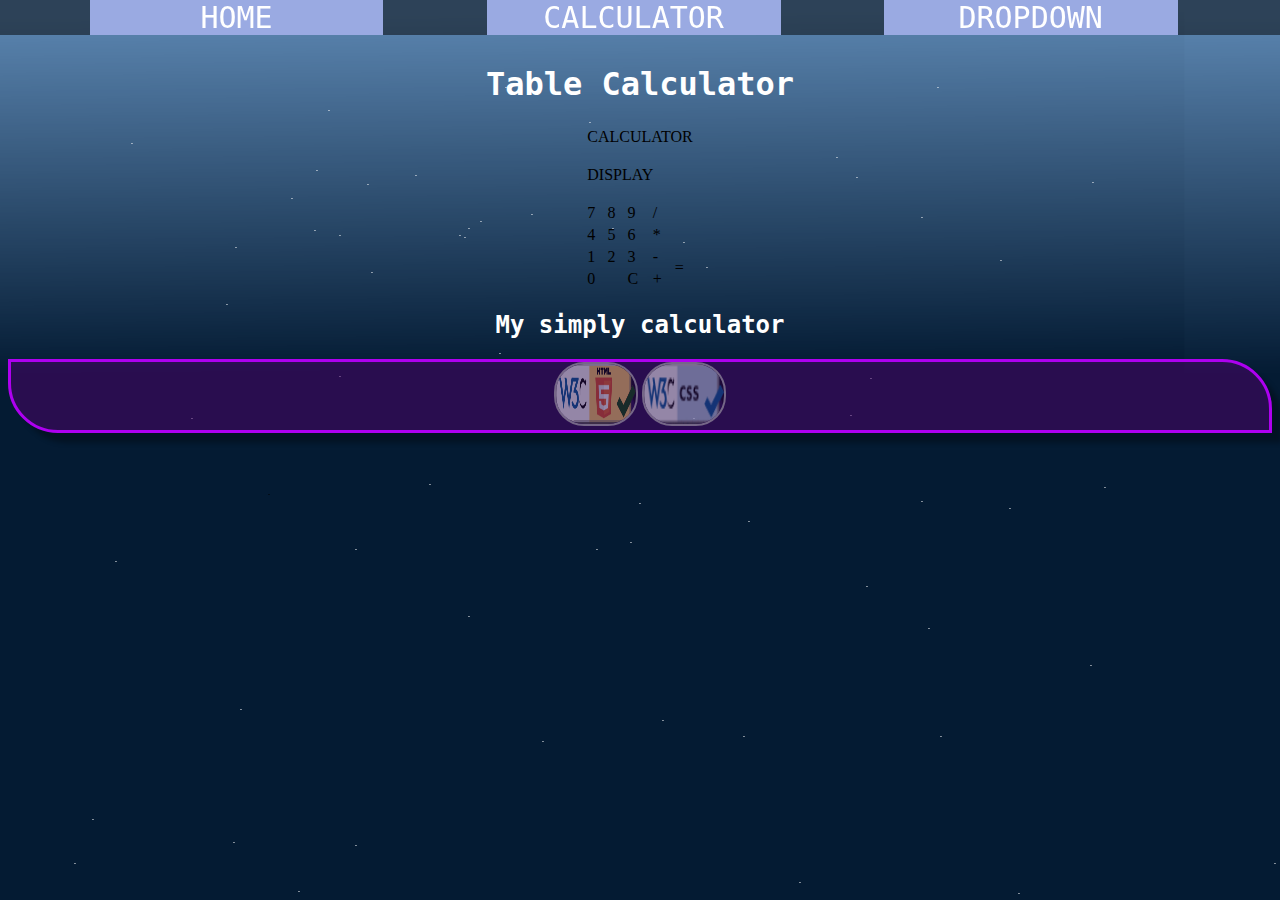
==== server/pages/calc.html @ bdeb353d "feaf: calculator html page fix: align in files" ====
<!DOCTYPE html>
<html lang="en">
<head>
    <meta charset="UTF-8">
    <title>Calculator-Go</title>
    <link rel="stylesheet" type="text/css" href="files/css/styles.css">
    <script src="files/js/script.js"></script>
</head>
<body>

<ul id="menu">
    <li><a href="index.html">HOME</a></li>
    <li><a href="calc.html">CALCULATOR</a></li>
    <li class="dd-menu">
        <a href="#" class="dd">DROPDOWN</a>
        <div class="dd-content">
            <a href="#" onclick="ShowMessage('Hello world')">Say Hello World</a>
            <a href="#" onclick="ShowTime()">Current Time</a>
            <a href="#" onclick="SetWord()">Set Name</a>
        </div>
    </li>
</ul>
<br><br>
<h1 align=center>Table Calculator</h1>
<table align=center>
    <tr>
        <td colspan=5>CALCULATOR</td>
    </tr>
    <tr>
        <td colspan=5><p>DISPLAY</p></td>
    </tr>
    <tr>
        <td>7</td>
        <td>8</td>
        <td>9</td>
        <td colspan=2>/</td>
    </tr>
    <tr>
        <td>4</td>
        <td>5</td>
        <td>6</td>
        <td colspan=2>*</td>
    </tr>
    <tr>
        <td>1</td>
        <td>2</td>
        <td>3</td>
        <td>-</td>
        <td rowspan=2>=</td>
    </tr>
    <tr>
        <td colspan=2>0</td>
        <td>C</td>
        <td>+</td>
    </tr>
</table>
<h2 align=center>My simply calculator</h2>
<div id="footer">
    <div id="valid">
        <img src="files/img/vhtml5.png" alt="Valid HTML5" id="fHTML">
        <img src="files/img/vcss.gif" alt="Valid CSS" id="fCSS">
    </div>
</div>
</body>
</html>
---- server/pages/files/css/styles.css ----
body {
    background-image: url("../img/2.png"), url("../img/bg3-dots.png");
    background-position: 50% 0;
    background-repeat: repeat, repeat;
}

/*///////////////////////MENU/////////////////////////////*/
#menu, #menu404 {
    margin: 0;
    position: fixed;
    left: 0;
    right: 0;
    top: 0;
    list-style-type: none;
    background-color: rgba(0, 0, 0, 0.5);
    transition: transform 0.3s;
}

#menu:hover, #menu404:hover {
    transform: translate(0, 0);
    transition: transform 0.3s;
}

#menu li {
    text-align: center;
    margin: 0 4%;
    font-family: "Segoe UI Light", monospace;
    font-size: 30px;
    min-width: 23.7%;
    background-color: #9AAAE2;
    display: inline-block;
    box-shadow: inset 0 0 0 rgba(0, 0, 0, 0.3);
    transition: box-shadow 0.3s;
}

#menu404 li {
    margin: 0 36%;
    background-color: #9AAAE2;
    font-family: "Segoe UI Light", monospace;
    font-size: 30px;
    min-width: 23.7%;
    display: inline-block;
    box-shadow: inset 0 0 0 rgba(0, 0, 0, 0.3);
    transition: box-shadow 0.3s;
}

#menu li:hover, #menu404 li:hover {
    background-color: #9D70CA;
    box-shadow: inset 10px 10px 0 rgba(0, 0, 0, 0.3);
    transition: box-shadow 0.3s;
}

#menu li a, .dd, #menu404 li a {
    display: block;
    color: white;
    text-align: center;
    text-decoration: none;
}

#menu li.dd-menu {
    display: inline-block;
}

#menu .dd-content {
    z-index: -9;
    position: absolute;
    background-color: #D395EC;
    min-width: 220px;
    box-shadow: 10px 10px 10px rgba(0, 0, 0, 0.5);
    opacity: 0;
    transition: opacity 0.5s;
}

#menu .dd-menu:hover .dd-content {
    z-index: 10;
    opacity: 1;
    transition: opacity 0.5s;
}

#menu .dd-content a {
    font-size: 20px;
    background-color: #DDBBFF;
    transition: font-size 0.3s;
}

#menu .dd-content a:hover {
    font-size: 25px;
    background-color: #C78EFF;
    transition: font-size 0.3s;
}

/*///////////////////////HEADERS/////////////////////////////*/
h1, h2, h3, h4, h5, h6 {
    text-align: center;
    color: white;
    font-family: "Segoe UI Light", monospace;
}

.sHeader, .sHeader404 {
    color: #FC3DFA;
    font-family: "Segoe UI Light", monospace;
    font-style: italic;
    font-size: 20px;
    text-align: center;
    box-shadow: 10px 10px 5px rgba(0, 0, 0, 0.3);
    margin: 90px 250px 30px 250px;
    background-color: rgba(78, 0, 107, 0.5);
    border-style: solid;
    border-color: #AE00F0;
    border-radius: 0 50px;
    border-width: 2px;
    transition: color 0.5s, border-radius 0.3s ease-in-out, box-shadow 0.5s;
}

.sHeader404 {
    font-size: 35px;
}

.sHeader:hover, #footer:hover, .sHeader404:hover {
    color: white;
    border-radius: 50px 0;
    box-shadow: 60px 10px 5px rgba(0, 0, 0, 0.05), 0 0 30px 10px #AEAAF0;
    border-color: #AEAAF0;
    transition: color 0.5s, border-radius 0.5s, box-shadow 0.1s;
}

div {
    text-align: center;
}

#valid {
    display: inline;
}

/*///////////////////////////////////////LIST/////////////////////////////*/
#lst {
    font-family: "Segoe UI Light", monospace;
    font-size: 20px;
    background-color: blue;
    border-radius: 10px;
    background-color: rgba(0, 0, 0, 0.2);
    padding: 2px 10px 20px 40px;
    margin: 90px;
    border-style: solid;

    border-color: rgba(255, 255, 255, 0.3);
}

#lst .li1 {
    text-align: center;
    margin: 10px;
    background-color: rgba(0, 0, 0, 0.2);
    min-width: 200px;
    border-color: gray;
    border-style: solid;
    border-width: 1px;
    color: gray;
    transition: color 0.5s, border-color 0.5s;
}

#lst .li1:hover {
    color: white;
    padding-left: 40px;
    border-color: blue;
    transform: scale(1.1);
    transition: color 0.5s, border-color 0.5s, transform 0.3s;
}

#lst .li2 {
    text-align: center;
    margin-left: 50px;
    background-color: rgba(0, 0, 0, 0.2);
    min-width: 200px;
    border-color: gray;
    border-style: solid;
    border-width: 1px;
    color: gray;
    transition: color 0.5s, border-color 0.5s;
}

#lst .li2:hover {
    color: white;
    border-color: white;
    transition: color 0.5s, border-color 0.5s;
}

/*///////////////////////////////////////TABLE/////////////////////////////*/

#tb {
    margin: auto;
    border: 1px;
    border-spacing: 10px;
    transition: all 0.3s;
}

#tb:hover {
    background-color: rgba(255, 255, 255, 0.1);
    font-family: "Segoe UI Light", monospace;
    border-style: none;
    border-radius: 0 30px;
    box-shadow: 10px 10px 5px rgba(0, 0, 0, 0.3);
}

#tb td {
    background-color: rgba(0, 0, 0, 0.2);
    font-size: 50px;
    border-style: none;
    border-radius: 5px;
    transition: box-shadow 2s, background-color 4s;
    z-index: 1;
}

#tb td:hover {
    box-shadow: 0 0 30px 10px white;
    background-color: white;
    transition: box-shadow 0.5s, background-color 0.3s;
}

#tb td:active {
    box-shadow: 0 0 30px 10px #AEAAF0;
    background-color: #AEAAF0;
    transition: box-shadow 0s, background-color 0s;
}

#tb .cright {
    border-radius: 5px 20px 5px 5px;
}

#tb .cleft {
    border-radius: 5px 5px 5px 20px;
}

/*///////////////////////IMAGE /////////////////////////////*/
img {
    border-radius: 30px;
    border-style: solid;
    border-width: 2px;
    border-color: silver;
    box-shadow: inset 0 20px 1px rgba(0, 0, 0, 0.6);
    opacity: 0.5;
    width: 800px;
    height: 500px;
}

#ddImg {
    width: 800px;
    height: 450px;
    margin: auto;
    display: block;
    transition: all 0.5s;
}

#ddImg:hover {
    display: none;
    transition: all 0.5s;
}

#fCSS, #fHTML {
    position: relative;
    width: 80px;
    height: 60px;
}

/*/////////////////////// FOOTER /////////////////////////////*/
#footer {
    color: #FC3DFA;
    box-shadow: 10px 10px 5px rgba(0, 0, 0, 0.3);
    background-color: rgba(78, 0, 107, 0.5);
    border-style: solid;
    border-color: #AE00F0;
    border-radius: 0 50px;
    transition: color 0.5s, border-radius 0.3s ease-in-out, box-shadow 0.5s;
}
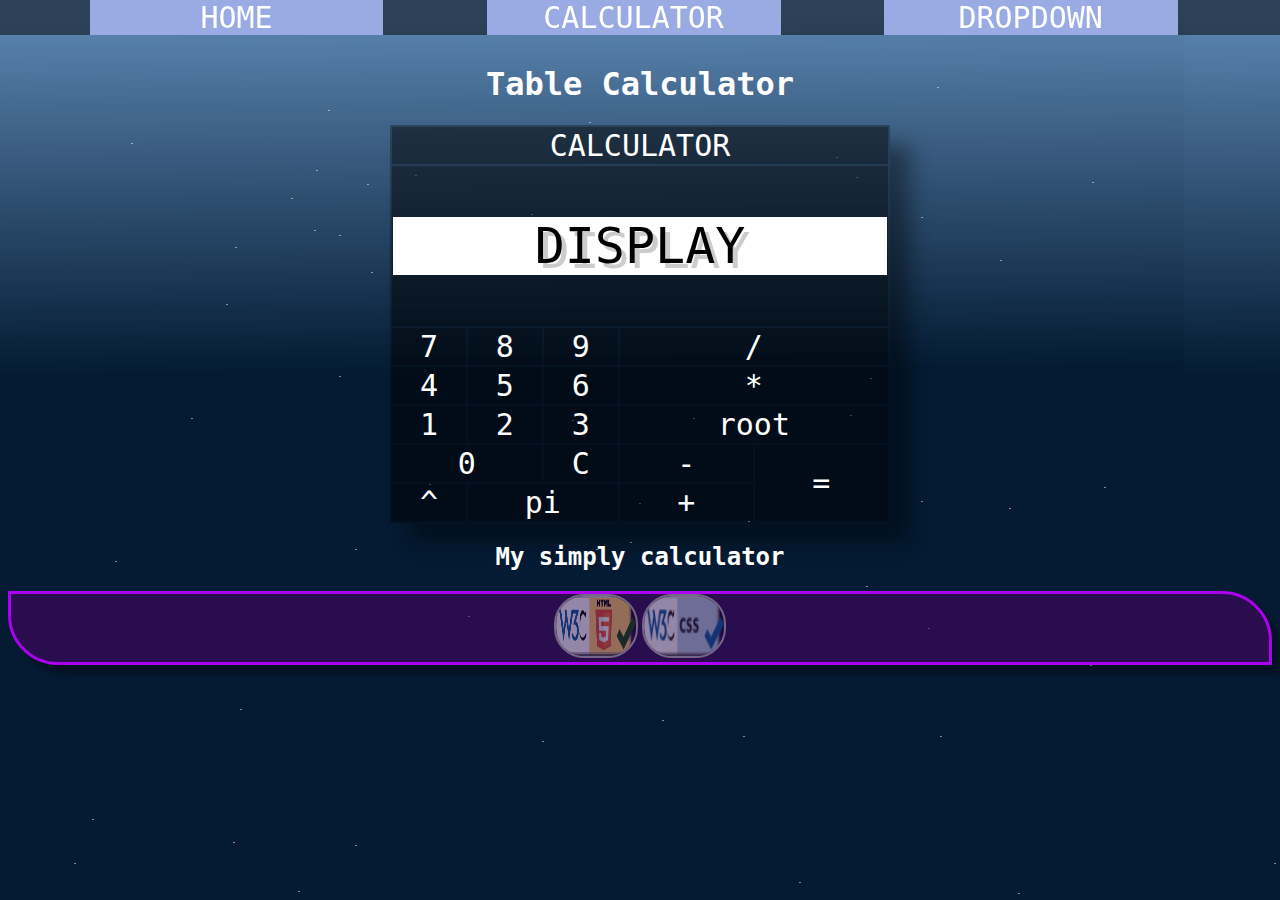
==== commit 7eeff2b7: "feat: calc CSS and JS" ====
--- a/server/pages/calc.html
+++ b/server/pages/calc.html
@@ -4,7 +4,6 @@
     <meta charset="UTF-8">
     <title>Calculator-Go</title>
     <link rel="stylesheet" type="text/css" href="files/css/styles.css">
-    <script src="files/js/script.js"></script>
 </head>
 <body>
 
@@ -22,36 +21,41 @@
 </ul>
 <br><br>
 <h1 align=center>Table Calculator</h1>
-<table align=center>
+<table align=center class="calc">
     <tr>
         <td colspan=5>CALCULATOR</td>
     </tr>
     <tr>
-        <td colspan=5><p>DISPLAY</p></td>
+        <td colspan=5><p id="calc-display">DISPLAY</p></td>
     </tr>
     <tr>
-        <td>7</td>
-        <td>8</td>
-        <td>9</td>
-        <td colspan=2>/</td>
+        <td onclick="SetN(7)">7</td>
+        <td onclick="SetN(8)">8</td>
+        <td onclick="SetN(9)">9</td>
+        <td colspan=2 onclick="SetA(4)">/</td>
     </tr>
     <tr>
-        <td>4</td>
-        <td>5</td>
-        <td>6</td>
-        <td colspan=2>*</td>
+        <td onclick="SetN(4)">4</td>
+        <td onclick="SetN(5)">5</td>
+        <td onclick="SetN(6)">6</td>
+        <td colspan=2 onclick="SetA(3)">*</td>
     </tr>
     <tr>
-        <td>1</td>
-        <td>2</td>
-        <td>3</td>
-        <td>-</td>
-        <td rowspan=2>=</td>
+        <td onclick="SetN(1)">1</td>
+        <td onclick="SetN(2)">2</td>
+        <td onclick="SetN(3)">3</td>
+        <td colspan=2 onclick="SetA(6)">root</td>
     </tr>
     <tr>
-        <td colspan=2>0</td>
-        <td>C</td>
-        <td>+</td>
+        <td colspan=2 onclick="SetN(0)">0</td>
+        <td onclick="Clear()">C</td>
+        <td onclick="SetA(2)">-</td>
+        <td rowspan=2 onclick="Result()">=</td>
+    </tr>
+    <tr>
+        <td onclick="SetA(5)">^</td>
+        <td colspan="2" onclick="SetN(3.141592653589793)">pi</td>
+        <td onclick="SetA(1)">+</td>
     </tr>
 </table>
 <h2 align=center>My simply calculator</h2>
@@ -61,5 +65,7 @@
         <img src="files/img/vcss.gif" alt="Valid CSS" id="fCSS">
     </div>
 </div>
+
+<script src="files/js/script.js"></script>
 </body>
 </html>
--- a/server/pages/files/css/styles.css
+++ b/server/pages/files/css/styles.css
@@ -261,6 +261,39 @@
     height: 60px;
 }
 
+/*/////////////////////// CALCULATOR /////////////////////////////*/
+.calc {
+    font-family: "Segoe UI Light", monospace;
+    color: white;
+    text-align: center;
+    min-width: 500px;
+    background-color: rgba(0, 0, 0, 0.3);
+    box-shadow: 20px 20px 20px rgba(0, 0, 0, 0.4);
+}
+
+.calc td {
+    font-size: 30px;
+    max-width: 700px;
+    background-color: rgba(0, 0, 0, 0.3);
+    color: white;
+    transition: background-color 0.5s, color 0.5s;
+}
+
+.calc td:hover {
+    background-color: white;
+    color: black;
+    transition: background-color 0.5s, color 0.5s;
+}
+
+.calc p {
+    background-color: white;
+    color: black;
+    text-shadow: 5px 5px 0 rgba(0, 0, 0, 0.2);
+    font-family: "Fira Code Retina", monospace;
+    font-size: 50px;
+}
+
+
 /*/////////////////////// FOOTER /////////////////////////////*/
 #footer {
     color: #FC3DFA;
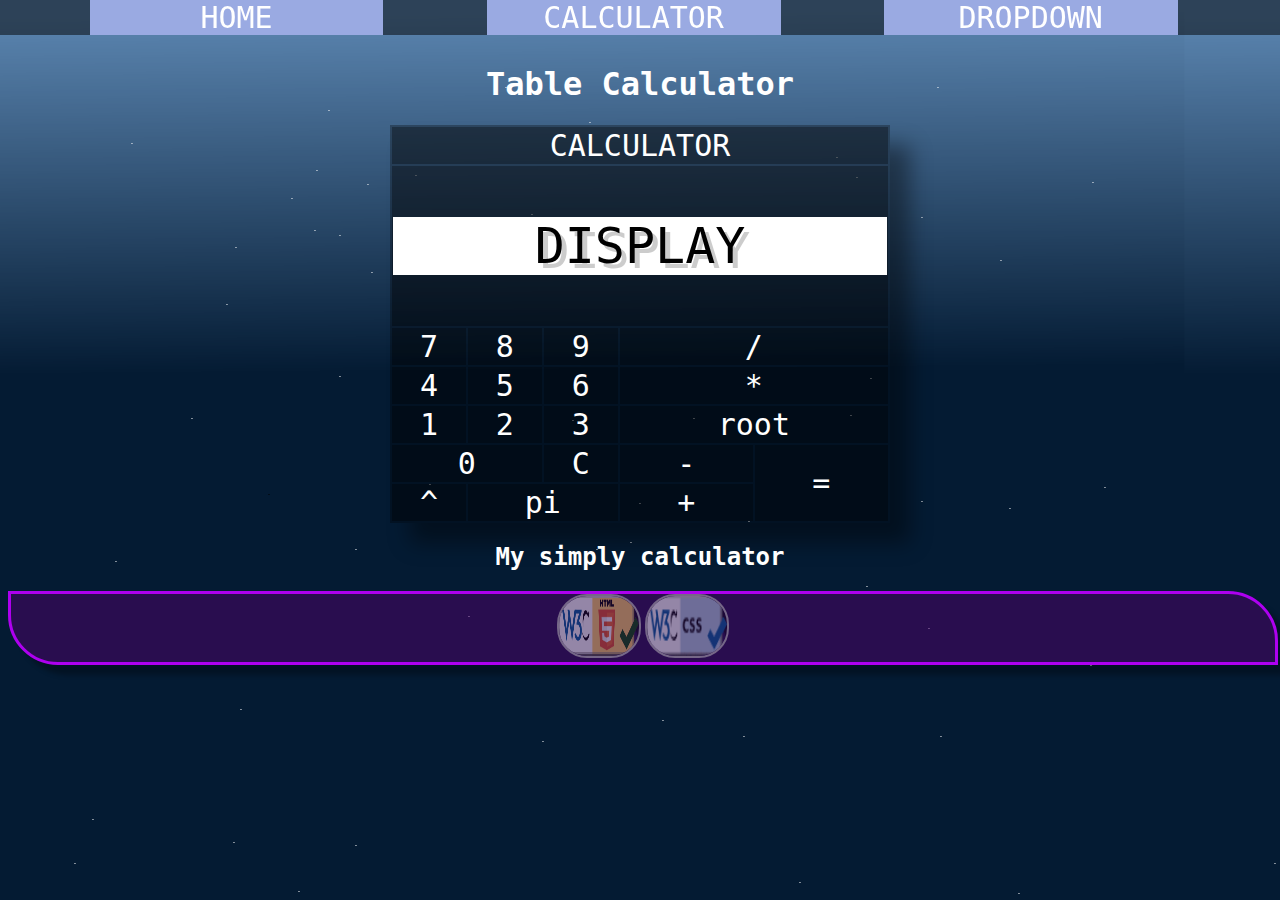
==== commit 92f3d58f: "fix: calc.html and styles.css -> calc.footer" ====
--- a/server/pages/calc.html
+++ b/server/pages/calc.html
@@ -5,7 +5,7 @@
     <title>Calculator-Go</title>
     <link rel="stylesheet" type="text/css" href="files/css/styles.css">
 </head>
-<body>
+<body id="bdclc">
 
 <ul id="menu">
     <li><a href="index.html">HOME</a></li>
--- a/server/pages/files/css/styles.css
+++ b/server/pages/files/css/styles.css
@@ -295,7 +295,14 @@
 
 
 /*/////////////////////// FOOTER /////////////////////////////*/
+#dbclc {
+    padding-bottom: 100px;
+}
+
 #footer {
+    left:0;
+    bottom:0;
+    width:100%;
     color: #FC3DFA;
     box-shadow: 10px 10px 5px rgba(0, 0, 0, 0.3);
     background-color: rgba(78, 0, 107, 0.5);
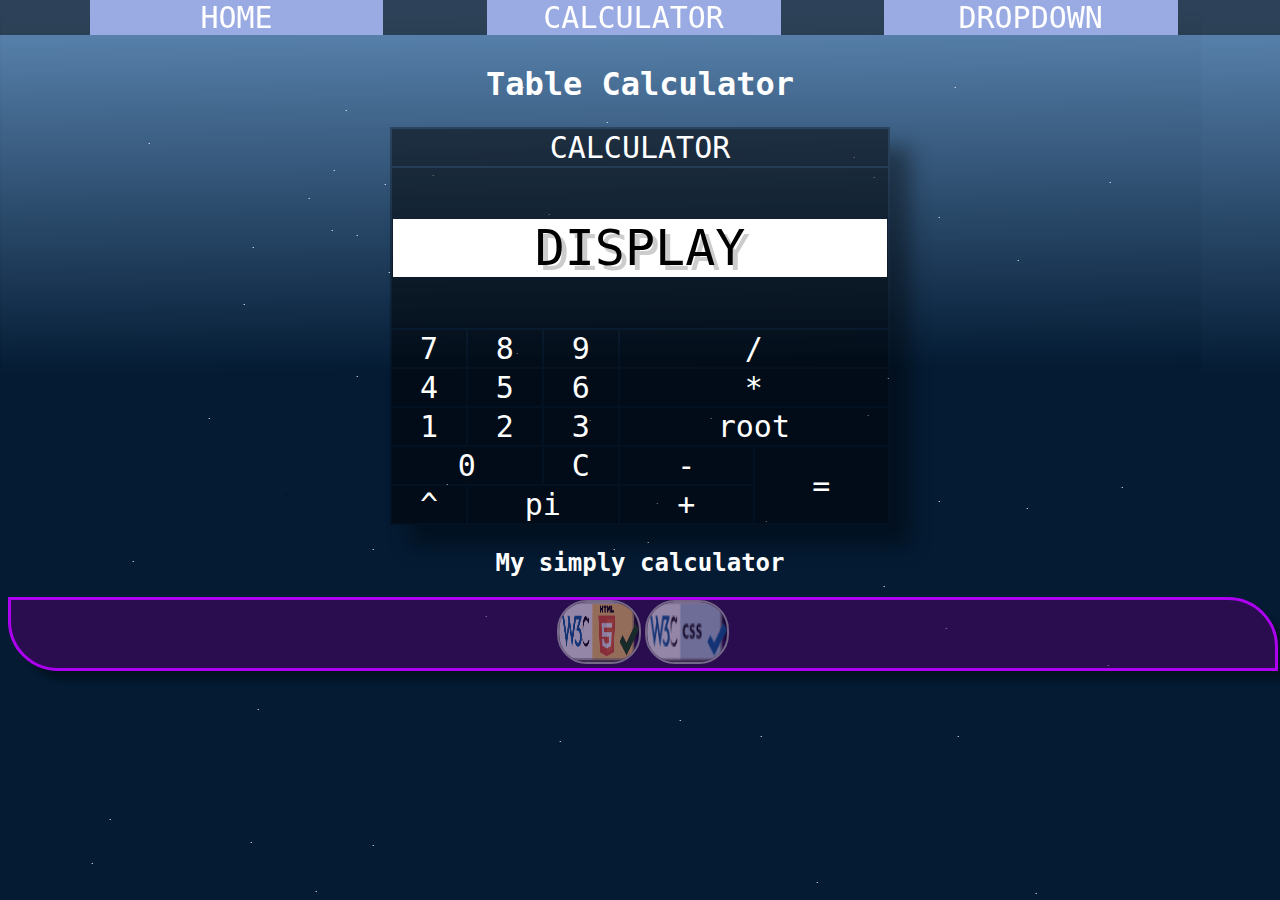
==== commit 10945c0a: "fix: remove 2.png, check on standatization" ====
--- a/server/pages/calc.html
+++ b/server/pages/calc.html
@@ -20,8 +20,9 @@
     </li>
 </ul>
 <br><br>
-<h1 align=center>Table Calculator</h1>
-<table align=center class="calc">
+<h1 class="hClc">Table Calculator</h1>
+
+<table class="calc">
     <tr>
         <td colspan=5>CALCULATOR</td>
     </tr>
@@ -58,7 +59,8 @@
         <td onclick="SetA(1)">+</td>
     </tr>
 </table>
-<h2 align=center>My simply calculator</h2>
+
+<h2 class="hClc">My simply calculator</h2>
 <div id="footer">
     <div id="valid">
         <img src="files/img/vhtml5.png" alt="Valid HTML5" id="fHTML">
--- a/server/pages/files/css/styles.css
+++ b/server/pages/files/css/styles.css
@@ -1,5 +1,5 @@
 body {
-    background-image: url("../img/2.png"), url("../img/bg3-dots.png");
+    background-image: url("../img/bg3-dots.png");
     background-position: 50% 0;
     background-repeat: repeat, repeat;
 }
@@ -263,6 +263,7 @@
 
 /*/////////////////////// CALCULATOR /////////////////////////////*/
 .calc {
+    margin: 24px auto 24px;
     font-family: "Segoe UI Light", monospace;
     color: white;
     text-align: center;
@@ -293,6 +294,14 @@
     font-size: 50px;
 }
 
+.hClc {
+    align-items: center;
+}
+
+#tblClc {
+    align-items: center;
+    align-content: center;
+}
 
 /*/////////////////////// FOOTER /////////////////////////////*/
 #dbclc {
@@ -300,9 +309,9 @@
 }
 
 #footer {
-    left:0;
-    bottom:0;
-    width:100%;
+    left: 0;
+    bottom: 0;
+    width: 100%;
     color: #FC3DFA;
     box-shadow: 10px 10px 5px rgba(0, 0, 0, 0.3);
     background-color: rgba(78, 0, 107, 0.5);
